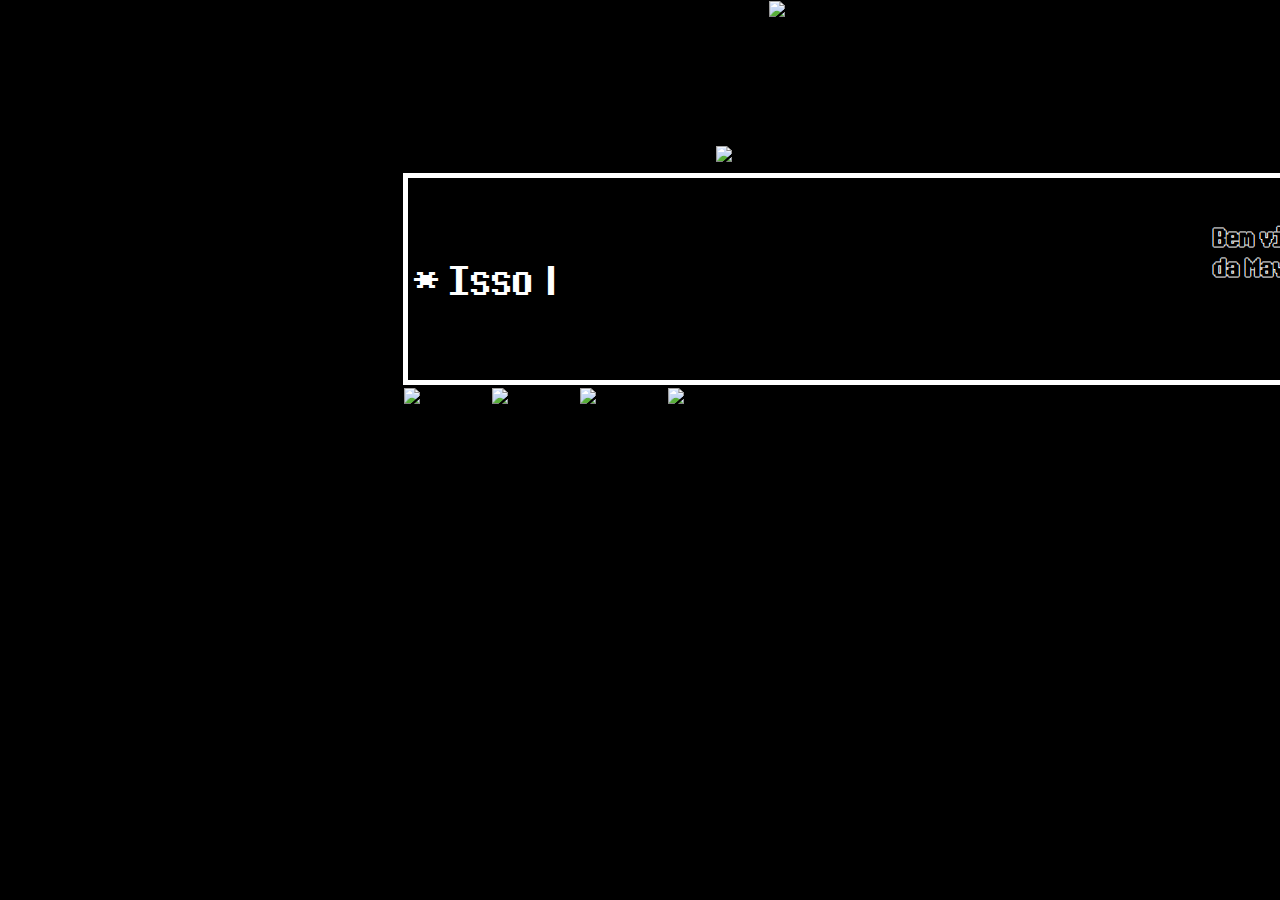
==== index.html @ c9ea9278 "Add files via upload" ====
<!DOCTYPE html>
<html>
    <head>
        <meta charset="UTF-8">
        <meta name="viewport" content="width=device-width, initial-scale=1.0">
        <title>Undertale</title>
        <link rel="icon" type="imagem/png" href="img/heart.png" />
        <link rel="stylesheet" type="text/css" href="index.css">
        <script type="text/javascript">
            window.onload = function(){
          var txtTitulo = '* Isso é um titulo';
          var txt1 = document.getElementById("titulo");
          
          var speed = 100;
          var cont = 0;
    
          function typeWriter () {
            if(cont < txtTitulo.length){
              txt1.innerHTML +=  txtTitulo.charAt(cont) ;
              cont++;
              setTimeout(typeWriter, speed);
             }else{
               cont = 0;
             }
            }
           typeWriter();
        };
            </script>
</head>
<body>
    <img src="img/sansandpapyrus.gif" id="personagem">
    <img src="img/balao.png" id="balao">
    <h2 id="textobalao"> Bem vindo ao site <br> da Mavi :D</h2>
    <table>
        <tr>
            <td id="acttext">
                <div id="titulo" class="titulo-principal"></div>
            </td>
        </tr>
        <tr>
            <td>
                <a href="#"><img src="img/menu/vazio.png" id="fight" width="219px"></a>
                <a href="sobre.html"><img src="img/menu/vazio.png" id="act" width="219px"></a>
                <a href="#"><img src="img/menu/vazio.png" id="item" width="219px"></a>
                <a href="#"><img src="img/menu/vazio.png" id="mercy" width="219px"></a>
            </td>
        </tr>
    </table>
    
</body>
</html>
---- index.css ----
body{
    background-color: black;
    margin: 1px;
    position: absolute;
}
@font-face {
    font-family: Determination;
    src: url('determination.otf')
}
#personagem{
    position: relative;
    top:145px;
    left: 65%;
    height: 350px;
}
#balao{
    position: relative;
    height: 150px;
    left: 68%;
}
#textobalao{
    font-family: Determination;
    color: #000;
    text-shadow: -1px 0 white, 0 1px white, 1px 0 white, 0 -1px white;
    font-size: 25px;
    position: absolute;
    right:-315px;
    top: 200px;
}
#acttext{
    border: solid 5px;
    border-color: #fff;
    height: 200px;
}
#fight{
    background-image: url(img/menu/fight.png);
    background-size: 219px;
    background-repeat: no-repeat;
}
#fight:hover{
    background-image: url(img/menu/fighthover.png);
}
#act{
    margin-left: 68px;
    background-size: 219px;
    background-image: url(img/menu/act.png); 
    background-repeat: no-repeat;
}
#act:hover{
    background-image: url(img/menu/acthover.png);
}
#item{
    margin-left: 68px;
    background-size: 219px;
    background-image: url(img/menu/item.png);
    background-repeat: no-repeat;
}
#item:hover{
    background-image: url(img/menu/itemhover.png);
}
#mercy{
    margin-left: 68px;
    background-size: 219px;
    background-image: url(img/menu/mercy.png);
    background-repeat: no-repeat;
}
#mercy:hover{
    background-image: url(img/menu/mercyhover.png);
}
table{
    position: relative;
    top: 150px;
    left: 400px;
    width: 1100px;
}
.titulo-principal{
    font-family: Determination;
    color:#fff;
    font-size: 40px;
    margin-left: 5px;
}
.titulo-principal:after{
 content: '|';
 margin-left: 5px;
 opacity: 1;
 animation: pisca .7s infinite;
}
/* Animação aplicada ao content referente a classe *.titulo-principal* resultando num efeito de cursor piscando. */
@keyframes pisca{
    0%, 100%{
        opacity: 1;
    }
    50%{
        opacity: 0;
    }
}
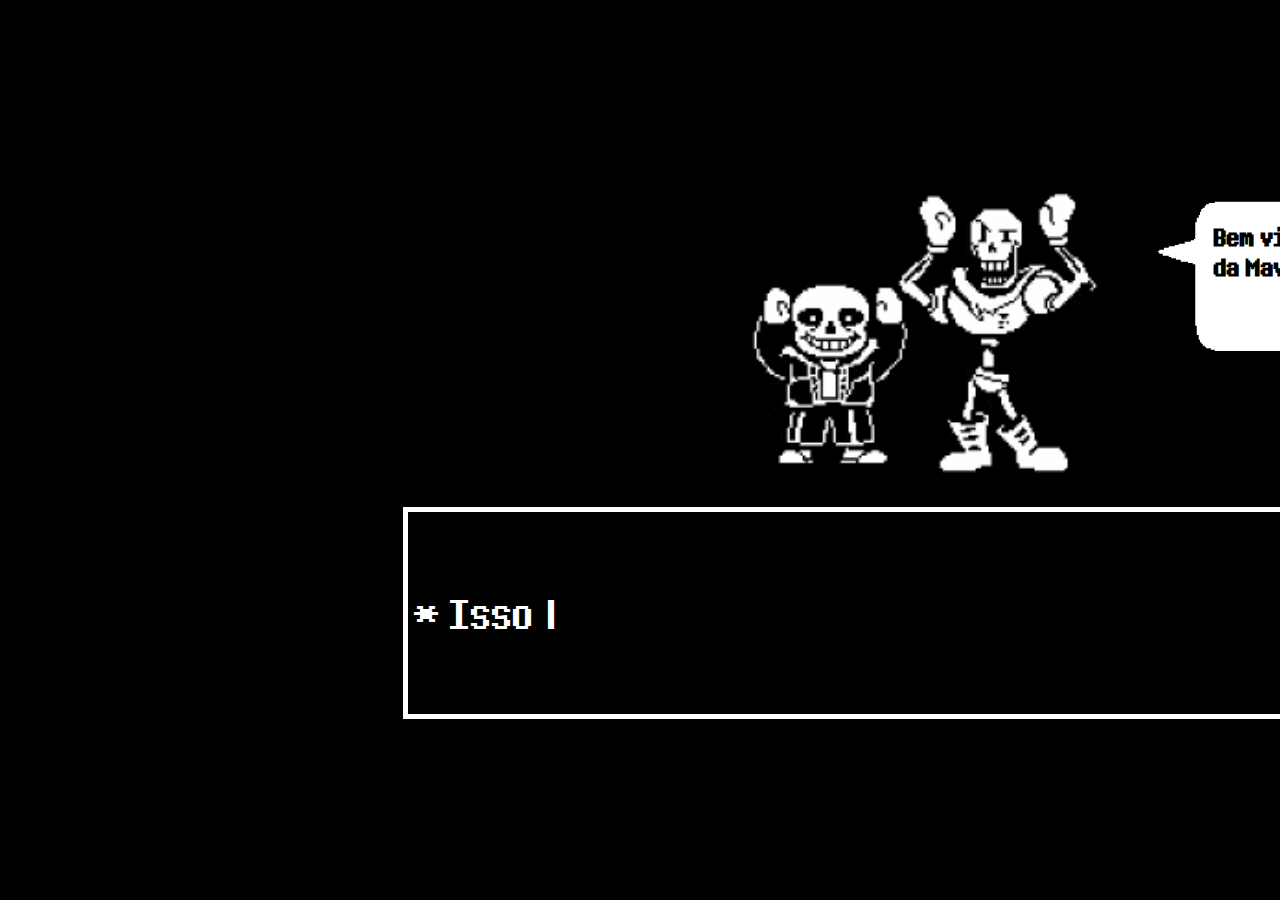
==== commit c353d803: "Update index.html" ====
--- a/index.html
+++ b/index.html
@@ -4,7 +4,7 @@
         <meta charset="UTF-8">
         <meta name="viewport" content="width=device-width, initial-scale=1.0">
         <title>Undertale</title>
-        <link rel="icon" type="imagem/png" href="img/heart.png" />
+        <link rel="icon" type="imagem/png" href="heart.png" />
         <link rel="stylesheet" type="text/css" href="index.css">
         <script type="text/javascript">
             window.onload = function(){
@@ -28,8 +28,8 @@
             </script>
 </head>
 <body>
-    <img src="img/sansandpapyrus.gif" id="personagem">
-    <img src="img/balao.png" id="balao">
+    <img src="sansandpapyrus.gif" id="personagem">
+    <img src="balao.png" id="balao">
     <h2 id="textobalao"> Bem vindo ao site <br> da Mavi :D</h2>
     <table>
         <tr>
@@ -39,13 +39,13 @@
         </tr>
         <tr>
             <td>
-                <a href="#"><img src="img/menu/vazio.png" id="fight" width="219px"></a>
-                <a href="sobre.html"><img src="img/menu/vazio.png" id="act" width="219px"></a>
-                <a href="#"><img src="img/menu/vazio.png" id="item" width="219px"></a>
-                <a href="#"><img src="img/menu/vazio.png" id="mercy" width="219px"></a>
+                <a href="#"><img src="vazio.png" id="fight" width="219px"></a>
+                <a href="sobre.html"><img src="vazio.png" id="act" width="219px"></a>
+                <a href="#"><img src="vazio.png" id="item" width="219px"></a>
+                <a href="#"><img src="vazio.png" id="mercy" width="219px"></a>
             </td>
         </tr>
     </table>
     
 </body>
-</html>+</html>
